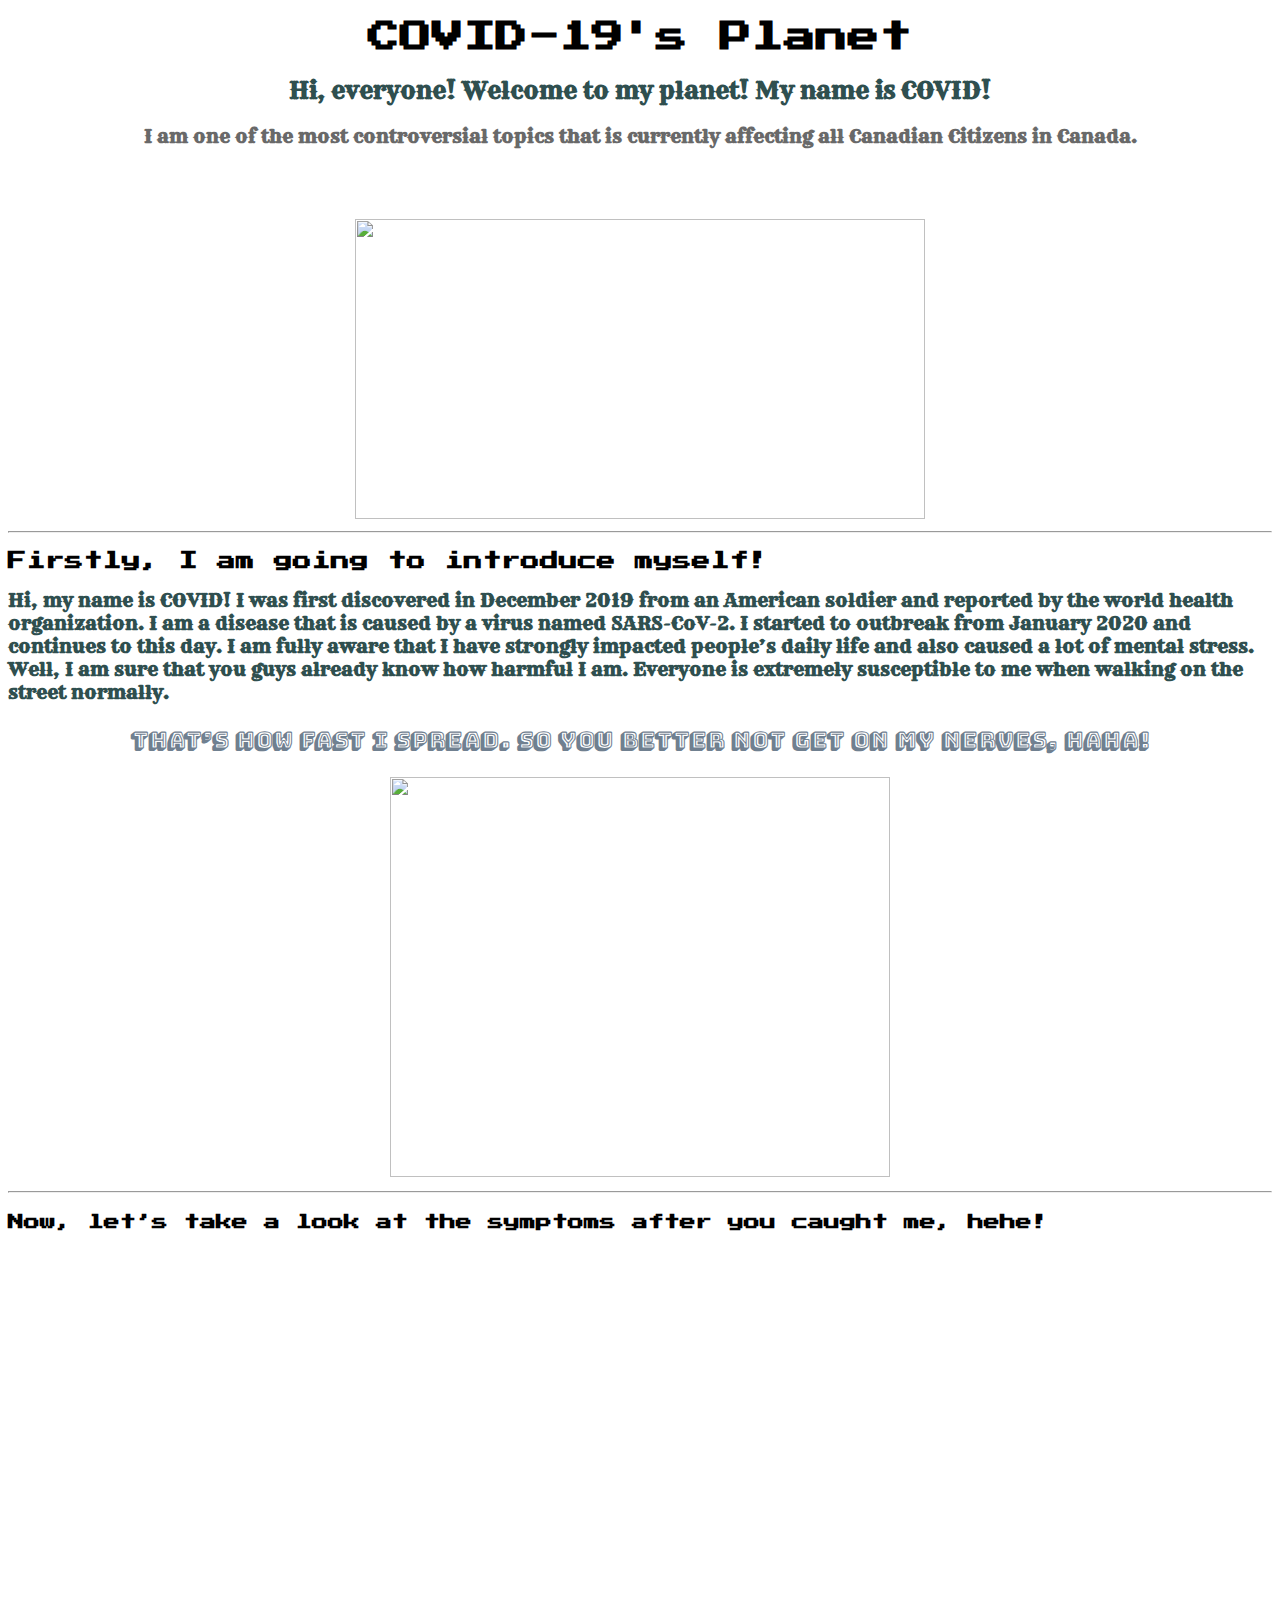
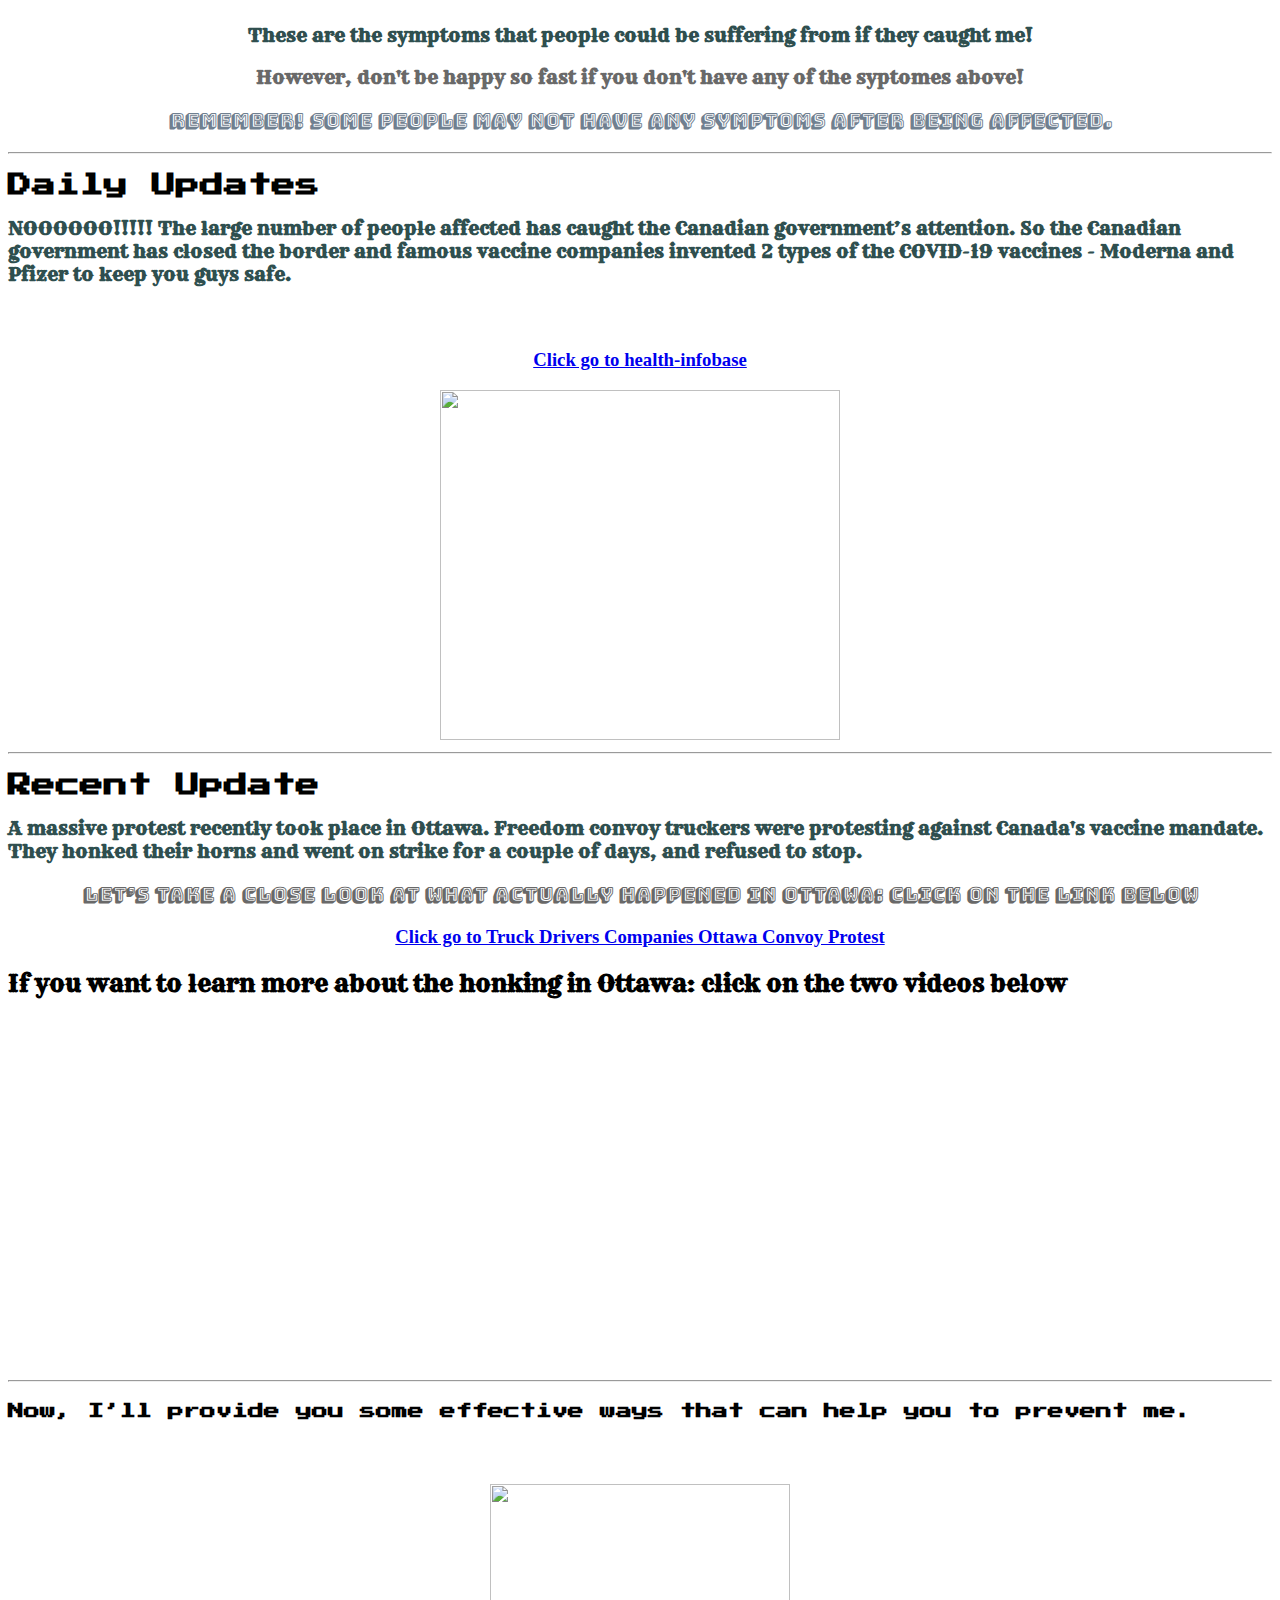
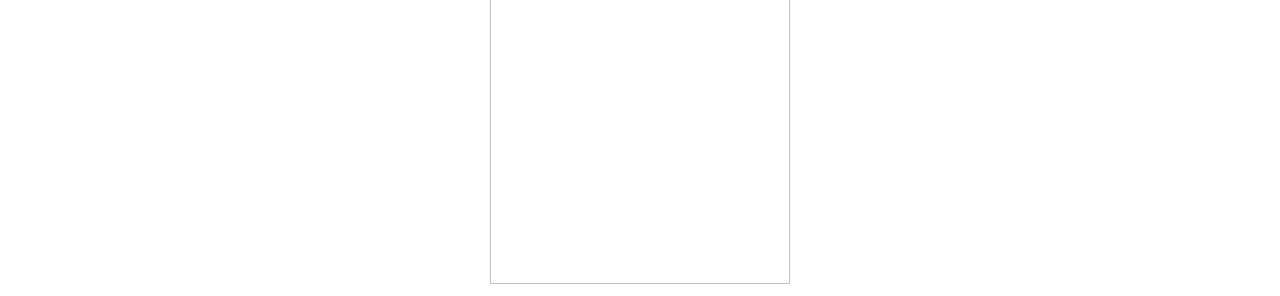
==== index.html @ f3befad3 "Create index.html" ====
<!DOCTYPE html> 
<html>
<head><link rel="preconnect" href="https://fonts.googleapis.com">
<link rel="preconnect" href="https://fonts.gstatic.com" crossorigin>
<link href="https://fonts.googleapis.com/css2?family=Alfa+Slab+One&family=Lobster&family=Press+Start+2P&family=Special+Elite&display=swap" rel="stylesheet"><link rel="preconnect" href="https://fonts.googleapis.com">
<link rel="preconnect" href="https://fonts.gstatic.com" crossorigin>
<link href="https://fonts.googleapis.com/css2?family=Creepster&family=Monoton&family=Moo+Lah+Lah&family=Press+Start+2P&family=Rye&family=Special+Elite&display=swap" rel="stylesheet"><link rel="preconnect" href="https://fonts.googleapis.com">
<link rel="preconnect" href="https://fonts.gstatic.com" crossorigin>
<link href="https://fonts.googleapis.com/css2?family=Bungee+Shade&family=Creepster&family=Monoton&family=Moo+Lah+Lah&family=Press+Start+2P&family=Rye&family=Special+Elite&display=swap" rel="stylesheet"></head>
<body style='background-image: url(https://wallpapertag.com/wallpaper/full/7/3/8/350870-amazing-website-background-1920x1080.jpg);'>
<center><h1 style="color: black; font-family:'Press Start 2P';">COVID-19's Planet</h1></center>
<center><h2 style="color:darkslategrey;font-family:'Rye';">Hi, everyone! Welcome to my planet! My name is COVID!</h2></center>
<center><h3 style="color:dimgrey;font-family:'Rye';">I am one of the most controversial topics that is currently affecting all Canadian Citizens in Canada.</h3></center>
<center><h2 style="color:white;font-family:'Bungee Shade';">KEEP SCROLLING IF YOU WANT TO GET RID OF ME!
</h2></center>
<center><img src="https://www.netclipart.com/pp/m/28-280017_planet-clipart-blue-planet-planet-animation-png.png" height='300px' width='570px'></center>
<hr>
<h3 style="color: black;font-family:'Press Start 2P';">Firstly, I am going to introduce myself!</h3>
<h3 style="color:darkslategrey;font-family:'Rye';">Hi, my name is COVID! I was first discovered in December 2019 from an American soldier and reported by the world health organization. I am a disease that is caused by a virus named SARS-CoV-2. I started to outbreak from January 2020 and continues to this day. I am fully aware that I have strongly impacted people’s daily life and also caused a lot of mental stress. Well, I am sure that you guys already know how harmful I am. Everyone is extremely susceptible to me when walking on the street normally. 
<center><h3 style="color: slategrey;font-family:'Bungee Shade';">That’s how fast I spread. So you better not get on my nerves, haha!</h3></center>
<center><img src="https://png.pngtree.com/element_our/20190529/ourlarge/pngtree-cartoon-purple-virus-bacteria-image_1225257.jpg" height='400px' width='500px'></center>
<hr>
<h4 style="color:black;font-family:'Press Start 2P';">Now, let’s take a look at the symptoms after you caught me, hehe!</h4>
<center><iframe width="650" height="350" src="https://www.youtube.com/embed/U8r3oTVMtQ0" title="YouTube video player" frameborder="0" allow="accelerometer; autoplay; clipboard-write; encrypted-media; gyroscope; picture-in-picture" allowfullscreen></iframe></center>
<center><h3 style="color: darkslategrey;font-family:'Rye';">These are the symptoms that people could be suffering from if they caught me!</h3></center>
<center><h3 style="color:dimgrey;font-family:'Rye';">However, don't be happy so fast if you don't have any of the syptomes above!</h3></center>
<center><h3 style="color: slategrey;font-family:'Bungee Shade';">REMEMBER! Some people may not have any symptoms after being affected.</h3></center>
<hr>
<h2 style="color:black;font-family:'Press Start 2P';">Daily Updates</h2>
<h3 style="color:darkslategrey;font-family:'Rye';">NOOOOOO!!!!! The large number of people affected has caught the Canadian government’s attention. So the Canadian government has closed the border and famous vaccine companies invented 2 types of the COVID-19 vaccines - Moderna and Pfizer to keep you guys safe.</h2>
<center><h3 style="color:white;font-family:'Bungee Shade';">If you want to know the current vaccination coverage: Click on the link below</h3></center>
<center><h3 style="color: darkblue;"><a href="https://health-infobase.canada.ca/covid-19/vaccination-coverage/ ">Click go to health-infobase</a></h3></center>
<center><img src="https://www.quickanddirtytips.com/sites/default/files/images/7837/shutterstock_104491895.jpg" height='350px' width='400px'></center>
<hr>
<h2 style="color:black;font-family:'Press Start 2P';">Recent Update</h2>
<h3 style="color:darkslategrey;font-family:'Rye';">A massive protest recently took place in Ottawa. Freedom convoy truckers were protesting against Canada's vaccine mandate. They honked their horns and went on strike for a couple of days, and refused to stop.</h2>
<center><h3 style="color:dimgrey;font-family:'Bungee Shade';">Let’s take a close look at what actually happened in Ottawa: Click on the link below</h3></center>
<center><h3 style="color: darkblue;"><a href="https://www.cbc.ca/news/canada/ottawa/truck-drivers-companies-ottawa-convoy-protest-1.6343705">Click go to Truck Drivers Companies Ottawa Convoy Protest</a></h3></center>
<h2 style="color:black;font-family:'Rye';">If you want to learn more about the honking in Ottawa: click on the two videos below</h2>
<iframe width="550" height="350" src="https://www.youtube.com/embed/2C4gii-0GU0" title="YouTube video player" frameborder="0" allow="accelerometer; autoplay; clipboard-write; encrypted-media; gyroscope; picture-in-picture" allowfullscreen></iframe>
<iframe width="550" height="350" src="https://www.youtube.com/embed/pd72AysjbEI" title="YouTube video player" frameborder="0" allow="accelerometer; autoplay; clipboard-write; encrypted-media; gyroscope; picture-in-picture" allowfullscreen></iframe>
<hr>
<h4 style="color:black;font-family:'Press Start 2P';">Now, I’ll provide you some effective ways that can help you to prevent me.</h4> 
<center><h3 style="color: white;font-family:'Bungee Shade';">Click on the picture below. There’ll be a surprise!</h3></center>
<a href=" https://www.youtube.com/watch?v=tT6YaHuznIQ "><center><img src='https://www.nicepng.com/png/detail/412-4123552_its-important-to-discuss-this-surgery-carefully-with.png' height='400px' width='300px'></center></a>
</body>
</html>
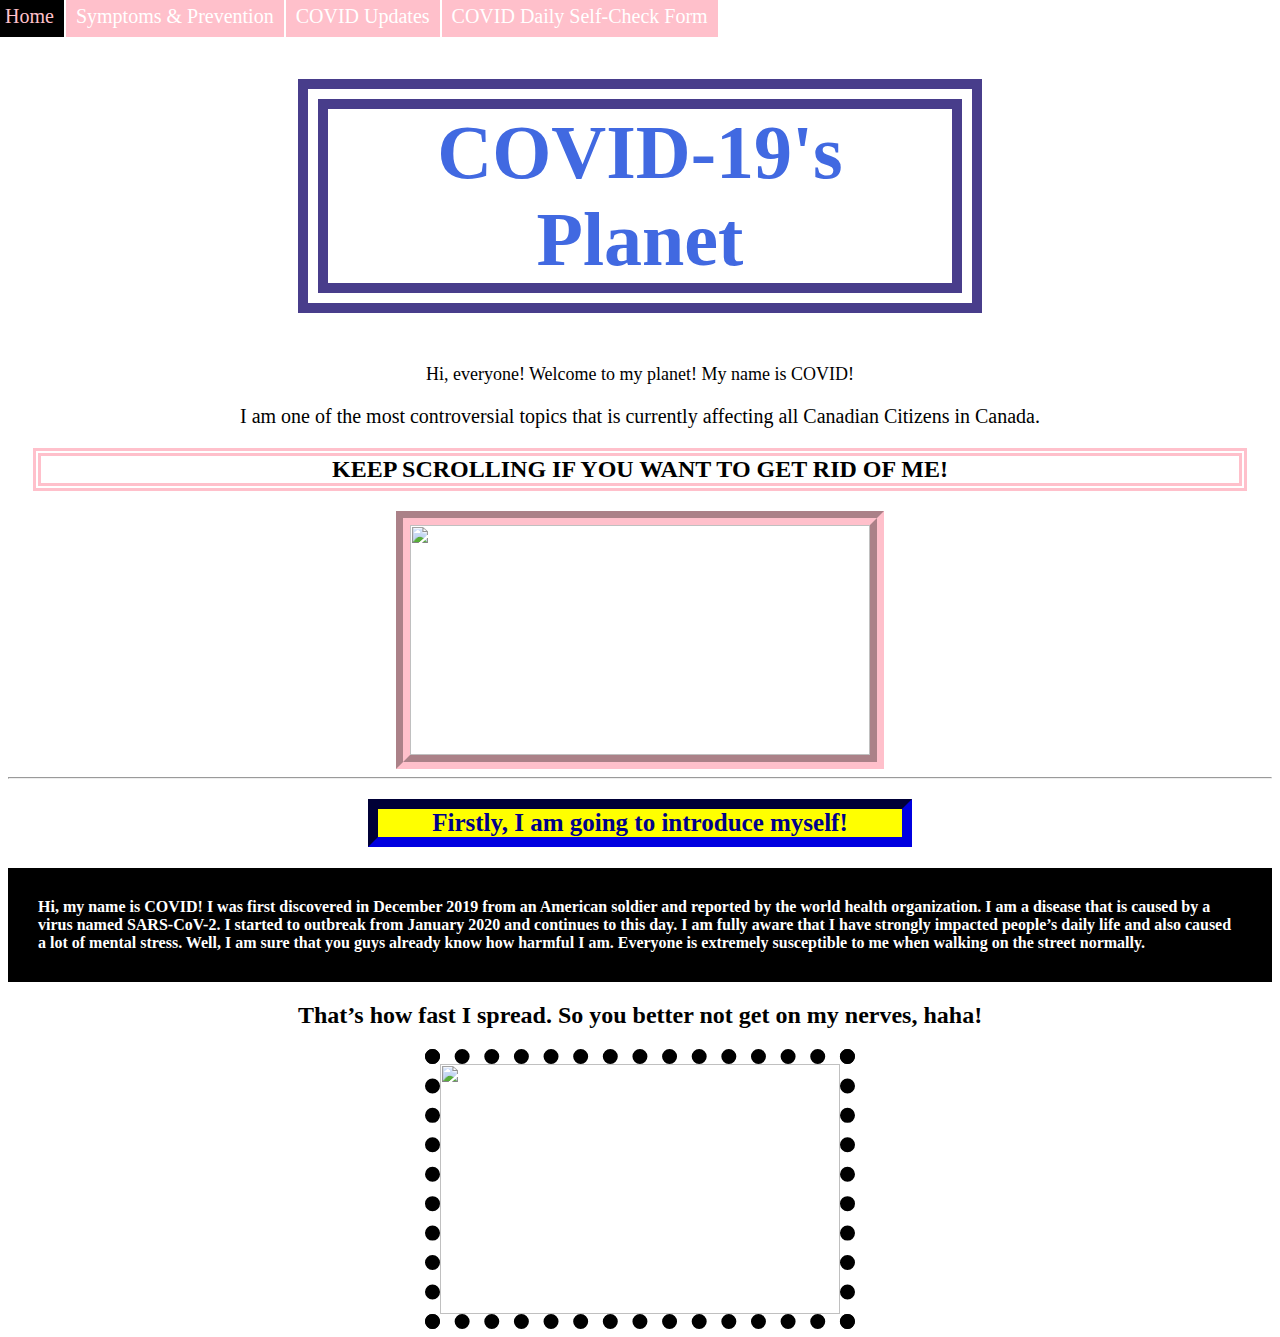
==== commit 1f5774d4: "COVID-19's Planet" ====
--- a/index.html
+++ b/index.html
@@ -2,46 +2,25 @@
 <html>
 <head><link rel="preconnect" href="https://fonts.googleapis.com">
 <link rel="preconnect" href="https://fonts.gstatic.com" crossorigin>
-<link href="https://fonts.googleapis.com/css2?family=Alfa+Slab+One&family=Lobster&family=Press+Start+2P&family=Special+Elite&display=swap" rel="stylesheet"><link rel="preconnect" href="https://fonts.googleapis.com">
-<link rel="preconnect" href="https://fonts.gstatic.com" crossorigin>
-<link href="https://fonts.googleapis.com/css2?family=Creepster&family=Monoton&family=Moo+Lah+Lah&family=Press+Start+2P&family=Rye&family=Special+Elite&display=swap" rel="stylesheet"><link rel="preconnect" href="https://fonts.googleapis.com">
-<link rel="preconnect" href="https://fonts.gstatic.com" crossorigin>
-<link href="https://fonts.googleapis.com/css2?family=Bungee+Shade&family=Creepster&family=Monoton&family=Moo+Lah+Lah&family=Press+Start+2P&family=Rye&family=Special+Elite&display=swap" rel="stylesheet"></head>
-<body style='background-image: url(https://wallpapertag.com/wallpaper/full/7/3/8/350870-amazing-website-background-1920x1080.jpg);'>
-<center><h1 style="color: black; font-family:'Press Start 2P';">COVID-19's Planet</h1></center>
-<center><h2 style="color:darkslategrey;font-family:'Rye';">Hi, everyone! Welcome to my planet! My name is COVID!</h2></center>
-<center><h3 style="color:dimgrey;font-family:'Rye';">I am one of the most controversial topics that is currently affecting all Canadian Citizens in Canada.</h3></center>
-<center><h2 style="color:white;font-family:'Bungee Shade';">KEEP SCROLLING IF YOU WANT TO GET RID OF ME!
-</h2></center>
-<center><img src="https://www.netclipart.com/pp/m/28-280017_planet-clipart-blue-planet-planet-animation-png.png" height='300px' width='570px'></center>
+<link href="https://fonts.googleapis.com/css2?family=Lobster&display=swap" rel="stylesheet">
+<link href="style.css" rel="stylesheet">
+</head>
+<body>
+<ul>
+<a href="page1.html">Home</a>
+<a href="page2.html">Symptoms & Prevention</a>
+<a href="page3.html">COVID Updates</a>
+<a href="AmyForm.html">COVID Daily Self-Check Form</a>
+</ul>
+<center><h1 class="seven">COVID-19's Planet</h1></center>
+<center><p class="fifteenth">Hi, everyone! Welcome to my planet! My name is COVID!</p></center>
+<center><p class="sixteenth">I am one of the most controversial topics that is currently affecting all Canadian Citizens in Canada.</p></center>
+<center><h2 class="two">KEEP SCROLLING IF YOU WANT TO GET RID OF ME! </h2></center>
+<center><img class="one" src="https://www.netclipart.com/pp/m/28-280017_planet-clipart-blue-planet-planet-animation-png.png" height='230px' width='460px'></center>
 <hr>
-<h3 style="color: black;font-family:'Press Start 2P';">Firstly, I am going to introduce myself!</h3>
-<h3 style="color:darkslategrey;font-family:'Rye';">Hi, my name is COVID! I was first discovered in December 2019 from an American soldier and reported by the world health organization. I am a disease that is caused by a virus named SARS-CoV-2. I started to outbreak from January 2020 and continues to this day. I am fully aware that I have strongly impacted people’s daily life and also caused a lot of mental stress. Well, I am sure that you guys already know how harmful I am. Everyone is extremely susceptible to me when walking on the street normally. 
-<center><h3 style="color: slategrey;font-family:'Bungee Shade';">That’s how fast I spread. So you better not get on my nerves, haha!</h3></center>
-<center><img src="https://png.pngtree.com/element_our/20190529/ourlarge/pngtree-cartoon-purple-virus-bacteria-image_1225257.jpg" height='400px' width='500px'></center>
-<hr>
-<h4 style="color:black;font-family:'Press Start 2P';">Now, let’s take a look at the symptoms after you caught me, hehe!</h4>
-<center><iframe width="650" height="350" src="https://www.youtube.com/embed/U8r3oTVMtQ0" title="YouTube video player" frameborder="0" allow="accelerometer; autoplay; clipboard-write; encrypted-media; gyroscope; picture-in-picture" allowfullscreen></iframe></center>
-<center><h3 style="color: darkslategrey;font-family:'Rye';">These are the symptoms that people could be suffering from if they caught me!</h3></center>
-<center><h3 style="color:dimgrey;font-family:'Rye';">However, don't be happy so fast if you don't have any of the syptomes above!</h3></center>
-<center><h3 style="color: slategrey;font-family:'Bungee Shade';">REMEMBER! Some people may not have any symptoms after being affected.</h3></center>
-<hr>
-<h2 style="color:black;font-family:'Press Start 2P';">Daily Updates</h2>
-<h3 style="color:darkslategrey;font-family:'Rye';">NOOOOOO!!!!! The large number of people affected has caught the Canadian government’s attention. So the Canadian government has closed the border and famous vaccine companies invented 2 types of the COVID-19 vaccines - Moderna and Pfizer to keep you guys safe.</h2>
-<center><h3 style="color:white;font-family:'Bungee Shade';">If you want to know the current vaccination coverage: Click on the link below</h3></center>
-<center><h3 style="color: darkblue;"><a href="https://health-infobase.canada.ca/covid-19/vaccination-coverage/ ">Click go to health-infobase</a></h3></center>
-<center><img src="https://www.quickanddirtytips.com/sites/default/files/images/7837/shutterstock_104491895.jpg" height='350px' width='400px'></center>
-<hr>
-<h2 style="color:black;font-family:'Press Start 2P';">Recent Update</h2>
-<h3 style="color:darkslategrey;font-family:'Rye';">A massive protest recently took place in Ottawa. Freedom convoy truckers were protesting against Canada's vaccine mandate. They honked their horns and went on strike for a couple of days, and refused to stop.</h2>
-<center><h3 style="color:dimgrey;font-family:'Bungee Shade';">Let’s take a close look at what actually happened in Ottawa: Click on the link below</h3></center>
-<center><h3 style="color: darkblue;"><a href="https://www.cbc.ca/news/canada/ottawa/truck-drivers-companies-ottawa-convoy-protest-1.6343705">Click go to Truck Drivers Companies Ottawa Convoy Protest</a></h3></center>
-<h2 style="color:black;font-family:'Rye';">If you want to learn more about the honking in Ottawa: click on the two videos below</h2>
-<iframe width="550" height="350" src="https://www.youtube.com/embed/2C4gii-0GU0" title="YouTube video player" frameborder="0" allow="accelerometer; autoplay; clipboard-write; encrypted-media; gyroscope; picture-in-picture" allowfullscreen></iframe>
-<iframe width="550" height="350" src="https://www.youtube.com/embed/pd72AysjbEI" title="YouTube video player" frameborder="0" allow="accelerometer; autoplay; clipboard-write; encrypted-media; gyroscope; picture-in-picture" allowfullscreen></iframe>
-<hr>
-<h4 style="color:black;font-family:'Press Start 2P';">Now, I’ll provide you some effective ways that can help you to prevent me.</h4> 
-<center><h3 style="color: white;font-family:'Bungee Shade';">Click on the picture below. There’ll be a surprise!</h3></center>
-<a href=" https://www.youtube.com/watch?v=tT6YaHuznIQ "><center><img src='https://www.nicepng.com/png/detail/412-4123552_its-important-to-discuss-this-surgery-carefully-with.png' height='400px' width='300px'></center></a>
+<center><h2 class="blue">Firstly, I am going to introduce myself!</h2></center>
+<h3 class="eleventh">Hi, my name is COVID! I was first discovered in December 2019 from an American soldier and reported by the world health organization. I am a disease that is caused by a virus named SARS-CoV-2. I started to outbreak from January 2020 and continues to this day. I am fully aware that I have strongly impacted people’s daily life and also caused a lot of mental stress. Well, I am sure that you guys already know how harmful I am. Everyone is extremely susceptible to me when walking on the street normally.</h3>
+<center><h2 class="eighth">That’s how fast I spread. So you better not get on my nerves, haha!</h2></center>
+<center><img class="pic" src="https://png.pngtree.com/element_our/20190529/ourlarge/pngtree-cartoon-purple-virus-bacteria-image_1225257.jpg" height='250px' width='400px'></center>
 </body>
-</html>+</html>
--- a/style.css
+++ b/style.css
@@ -0,0 +1,236 @@
+body{
+background-image: url(https://wallpaperfx.com/view_image/blue-sky-1920x1080-wallpaper-1556.jpg);
+background-attachment: fixed;
+background-repeat: no-repeat;
+background-position: center;
+}
+.seven{
+	color: royalblue; 
+	font-size: 76px;
+	font-family: cursive;
+	border: 30px double darkslateblue;
+	margin-left: 290px;
+	margin-right: 290px;
+	padding-right: 10px;
+	padding-left: 10px;
+}
+.pic{
+	border:15px dotted black;
+}
+#only{
+	color: red;
+	font-size: 76px;
+	border: 30px double darkred;
+	margin-left: 400px;
+	margin-right: 400px;
+}
+.one{
+	border:14px groove pink;
+}
+.two{
+	color: black;
+	background-color: white;
+	border: 8px double pink;
+	margin-left: 25px;
+	margin-right: 25px;
+}
+.third{
+	border: 10px dashed black;
+}
+.four{
+	font-size: 17px;
+	color: black;
+	font-family: cursive;
+}
+.fourth{
+	color: black;
+	margin-right: 360px;
+	margin-left: 360px;
+	font-size: 20px;
+	font-family: cursive;
+}
+.symptoms{
+	font-size: 15px;
+	color: black;
+	font-family: cursive;
+}
+.five{
+	color:black;
+	background-color: transparent;
+	border-style: none;
+}
+.fifth{
+	color: black;
+	border: 10px double black;
+	font-family: cursive;
+	font-size: 20px;
+	margin-right: 220px;
+	margin-left: 220px;
+}
+.six{
+	color: black;
+	border: 30px double black;
+	font-family: cursive;
+	font-size: 76px;
+	margin-left: 400px;
+	margin-right: 400px;
+}
+.sixth{
+	border-style: none;
+}
+.seventh{
+	color: black;
+	background-color: white;
+	border: 8px inset black;
+	margin-left: 190px;
+	margin-right: 190px;
+}
+.eighth{
+	color: black;
+}
+.ninth{
+	color: black;
+	background-color: white;
+	border: 8px inset black;
+	margin-right: 190px;
+	margin-left: 190px;
+}
+.tenth{
+	color: black;
+	font-size: 20px;
+	background-color: transparent;
+	border-style: none;
+}
+.eleventh{
+	color: white;
+	background-color: black;
+	font-family: cursive;
+	font-size: 16px;
+	padding: 30px;
+}
+.twelfth{
+	color: white;
+	background-color: black;
+	font-family: cursive;
+	font-size: 17px;
+	padding: 30px;
+}
+.thirteenth{
+	color: white;
+	background-color: black;
+	font-family: cursive;
+	font-size: 18px;
+	padding: 30px;
+}
+.fourteenth{
+	color: black;
+	font-size: 22px;
+	background-color: transparent;
+}
+.fifteenth{
+	color: black;
+	font-family: cursive;
+	font-size: 18px;
+	margin-right: 355px;
+	margin-left: 355px;
+}
+.sixteenth{
+	color: black;
+	font-family: cursive;
+	font-size: 20px;
+	margin-right: 140px;
+	margin-left: 140px;
+}
+.blue{
+	color:darkblue;
+	font-size: 25px;
+	font-family: cursive;
+	background-color: yellow;
+	border: 10px inset darkblue;
+	margin-right: 360px;
+	margin-left: 360px;
+}
+.yellow{
+	color:darkblue;
+	font-size: 25px;
+	font-family: cursive;
+	background-color: yellow;
+	border: 10px inset darkblue;
+	margin-right: 160px;
+	margin-left: 160px;
+}
+.white{
+	color:darkblue;
+	font-size: 25px;
+	font-family: cursive;
+	background-color: yellow;
+	border: 10px inset darkblue;
+	margin-right: 140px;
+	margin-left: 140px;
+}
+.pink{
+	color:darkblue;
+	font-size: 30px;
+	font-family: cursive;
+	background-color: yellow;
+	border: 10px inset darkblue;
+	margin-right: 500px;
+	margin-left: 500px;
+}
+.black{
+	color:darkblue;
+	font-size: 30px;
+	font-family: cursive;
+	background-color: yellow;
+	border: 10px inset darkblue;
+	margin-right: 460px;
+	margin-left: 460px;
+}
+.grey{
+	color:darkblue;
+	font-size: 30px;
+	font-family: cursive;
+	background-color: yellow;
+	border: 10px inset darkblue;
+	margin-right: 250px;
+	margin-left: 250px;
+}
+a:hover{
+	font-size: 20px;
+	color: pink;
+	background-color: black;
+}
+a{
+		background-color: pink;
+		color: white;
+		text-decoration: none;
+		margin-left: -4px;
+		padding: 10px;
+		font-size: 20px;
+		font-family: cursive;
+		border: 1px solid white;
+	}
+	ul{
+		margin-left: -50px;
+		margin-top: -3px;
+	}
+	.column{
+		float: left;
+		width: 33%;
+		text-align: center;
+	}
+	.link{
+		font-size: 20px;
+		background-color: transparent;
+		color: black;
+		border-style: none;
+	}
+	.check{
+		font-size: 76px;
+		border: 10px double black; 
+		margin-left: 300px;
+	    margin-right: 300px;
+	}
+	.form{
+		padding-left: 70px;
+	}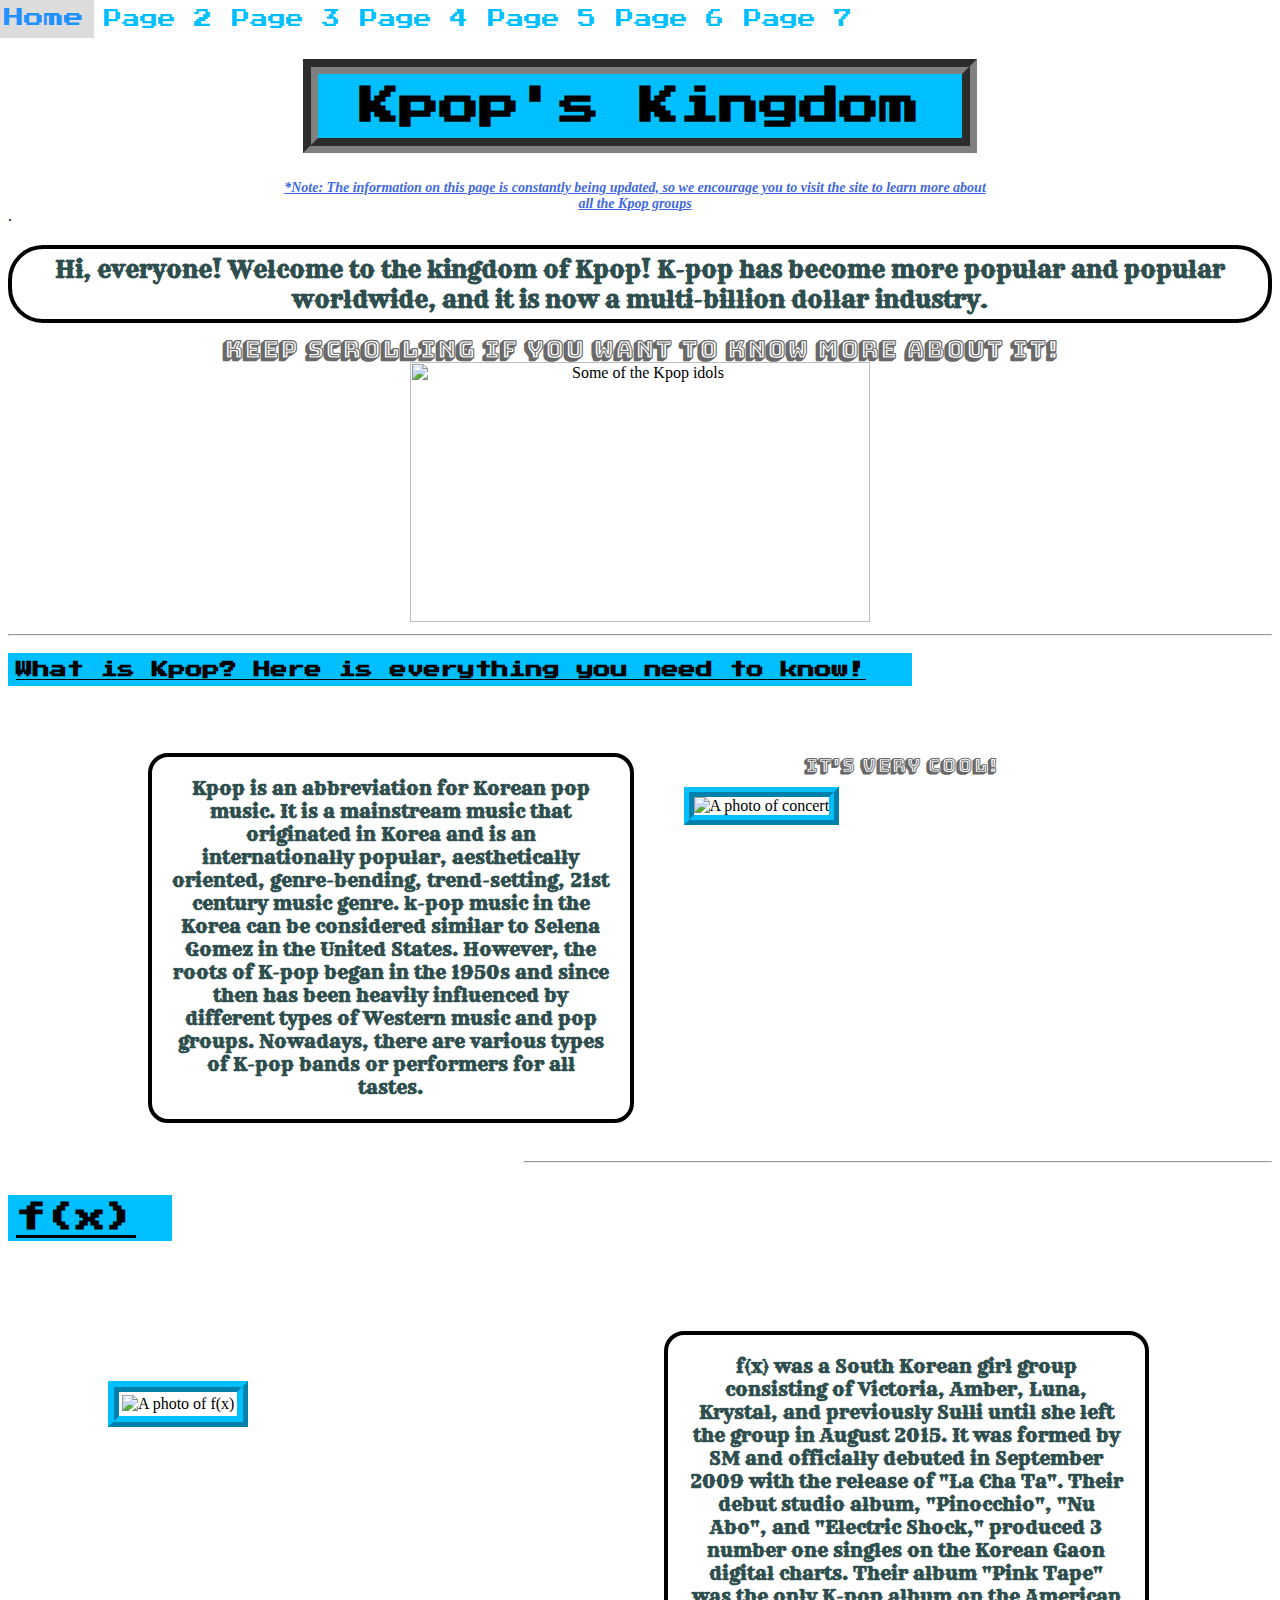
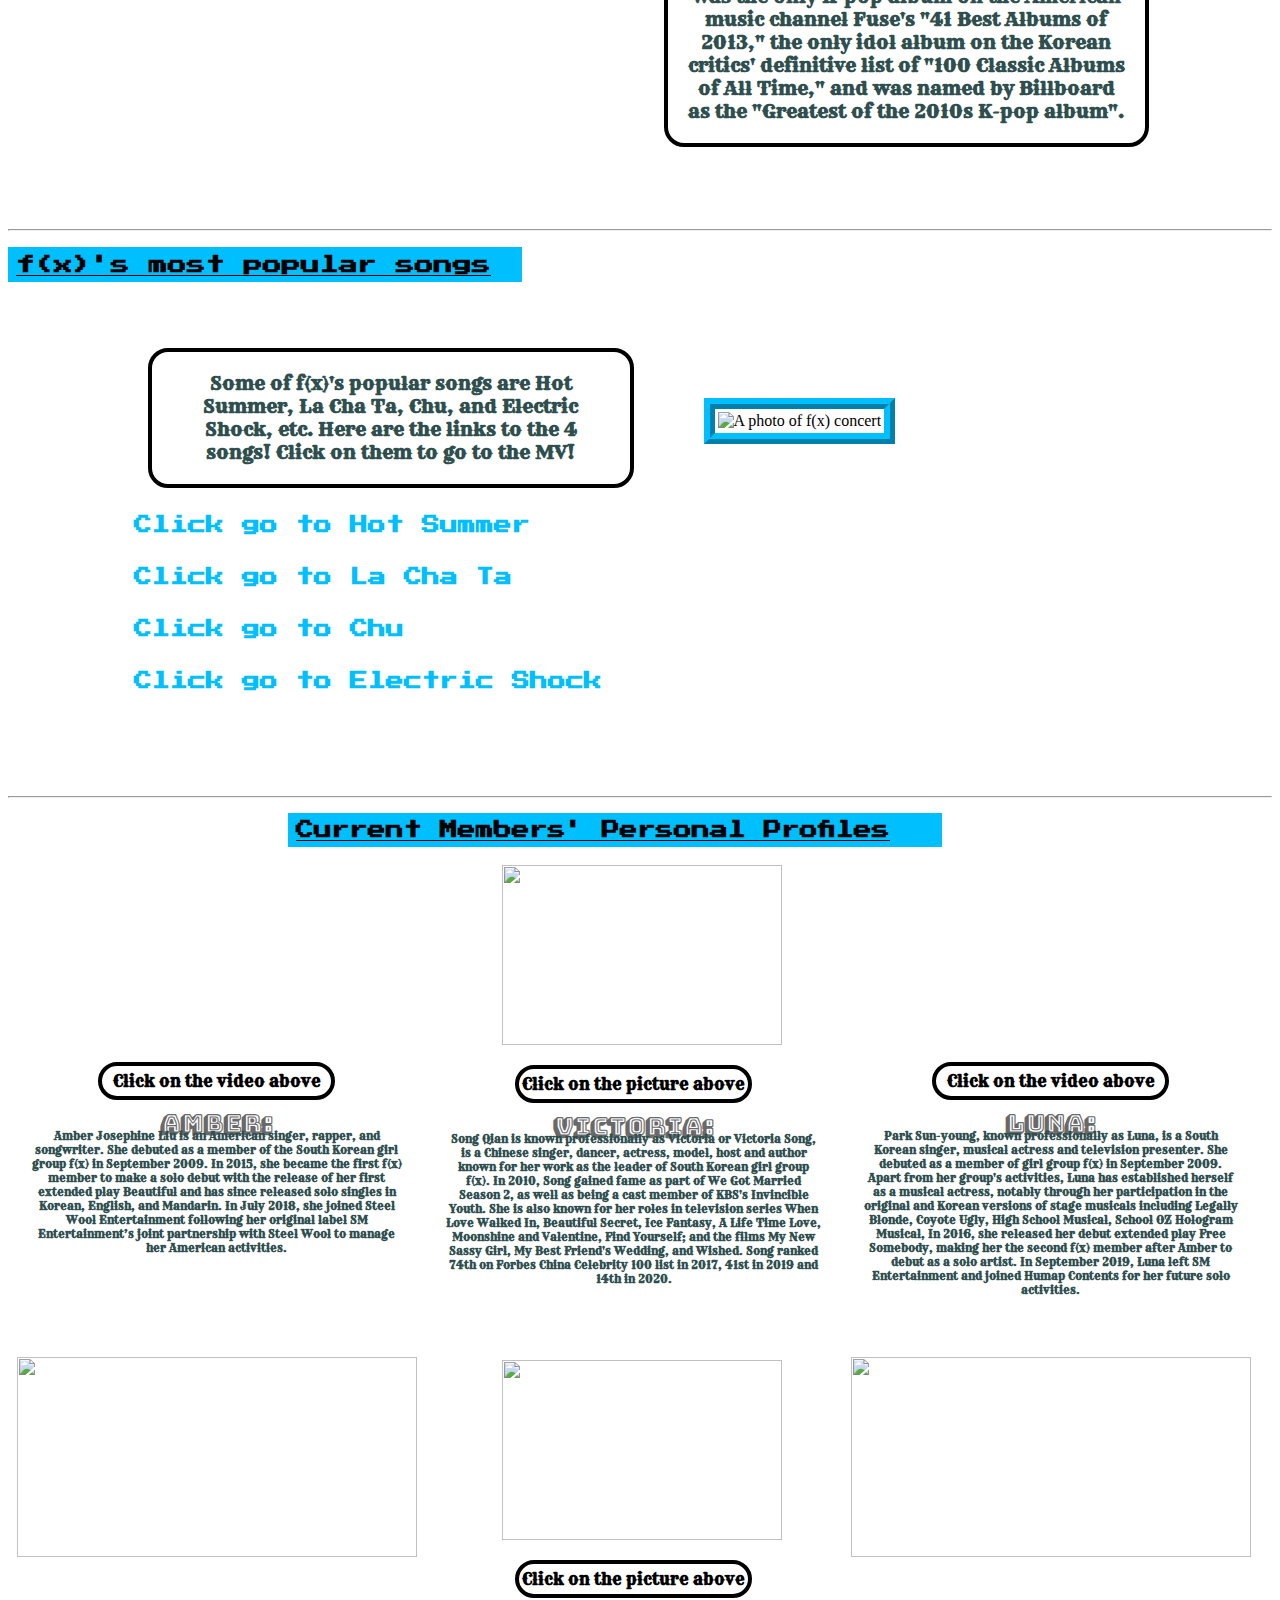
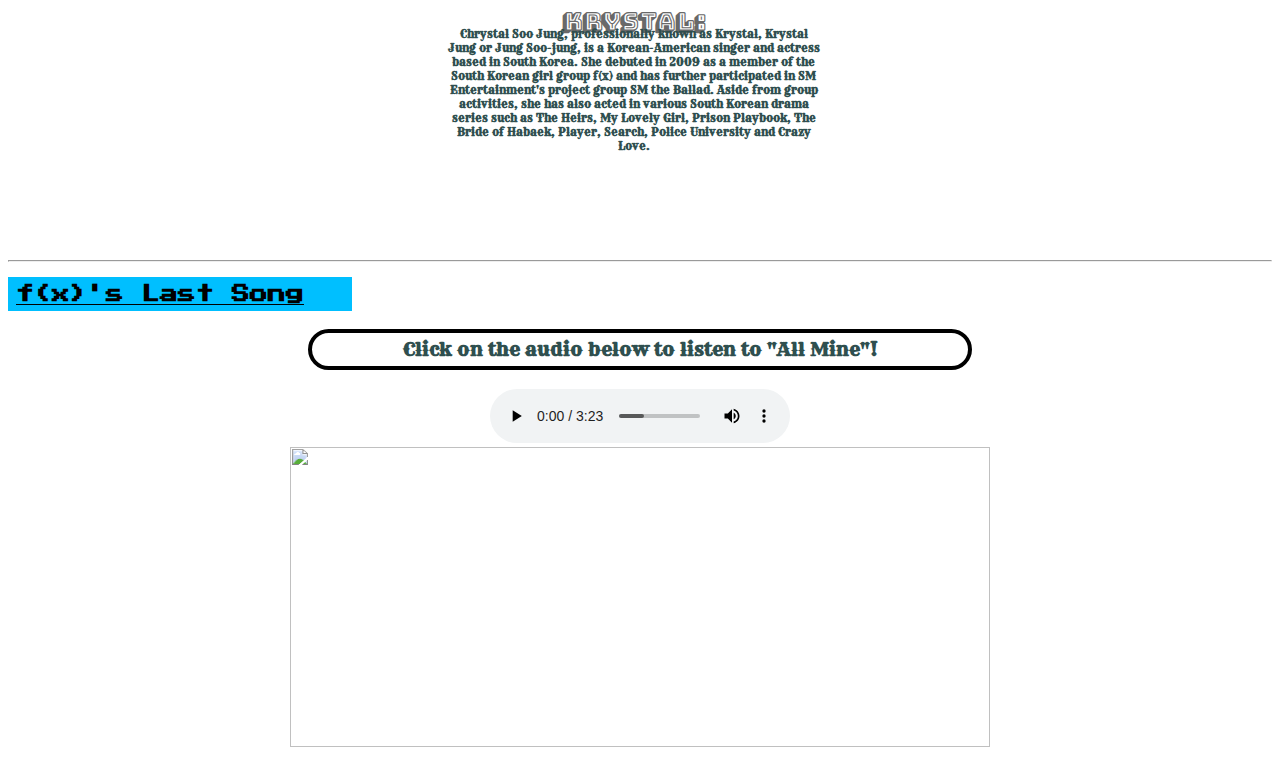
==== commit be0eb1cb: "change" ====
--- a/index.html
+++ b/index.html
@@ -1,26 +1,121 @@
 <!DOCTYPE html> 
 <html>
-<head><link rel="preconnect" href="https://fonts.googleapis.com">
+<head>
+<title>Home Page</title>
+<link rel="preconnect" href="https://fonts.googleapis.com">
 <link rel="preconnect" href="https://fonts.gstatic.com" crossorigin>
-<link href="https://fonts.googleapis.com/css2?family=Lobster&display=swap" rel="stylesheet">
-<link href="style.css" rel="stylesheet">
+<link href="https://fonts.googleapis.com/css2?family=Alfa+Slab+One&family=Lobster&family=Press+Start+2P&family=Special+Elite&display=swap" rel="stylesheet"><link rel="preconnect" href="https://fonts.googleapis.com">
+<link rel="preconnect" href="https://fonts.gstatic.com" crossorigin>
+<link href="https://fonts.googleapis.com/css2?family=Creepster&family=Monoton&family=Moo+Lah+Lah&family=Press+Start+2P&family=Rye&family=Special+Elite&display=swap" rel="stylesheet"><link rel="preconnect" href="https://fonts.googleapis.com">
+<link rel="preconnect" href="https://fonts.gstatic.com" crossorigin>
+<link href="https://fonts.googleapis.com/css2?family=Bungee+Shade&family=Creepster&family=Monoton&family=Moo+Lah+Lah&family=Press+Start+2P&family=Rye&family=Special+Elite&display=swap" rel="stylesheet">
+<link rel="stylesheet" type="text/css" href="group.css">
 </head>
 <body>
 <ul>
-<a href="page1.html">Home</a>
-<a href="page2.html">Symptoms & Prevention</a>
-<a href="page3.html">COVID Updates</a>
-<a href="AmyForm.html">COVID Daily Self-Check Form</a>
+<a href="index.html">Home</a>
+<a href="Amy(2).html">Page 2</a>
+<a href="Seven1.html">Page 3</a>
+<a href="Seven2.html">Page 4</a>
+<a href="Yiqi1.html">Page 5</a>
+<a href="Yiqi2.html">Page 6</a>
+<a href="Amy(3).html">Page 7</a>
 </ul>
-<center><h1 class="seven">COVID-19's Planet</h1></center>
-<center><p class="fifteenth">Hi, everyone! Welcome to my planet! My name is COVID!</p></center>
-<center><p class="sixteenth">I am one of the most controversial topics that is currently affecting all Canadian Citizens in Canada.</p></center>
-<center><h2 class="two">KEEP SCROLLING IF YOU WANT TO GET RID OF ME! </h2></center>
-<center><img class="one" src="https://www.netclipart.com/pp/m/28-280017_planet-clipart-blue-planet-planet-animation-png.png" height='230px' width='460px'></center>
+<center><h1 id='title'>Kpop's Kingdom</h1></center>
+<h4 class='note'><i>*Note: The information on this page is constantly being updated, so we encourage you to visit the site to learn more about all the Kpop groups</i></h4>.
+<center><h2 class='one'>Hi, everyone! Welcome to the kingdom of Kpop! K-pop has become more popular and popular worldwide, and it is now a multi-billion dollar industry.</h2></center>
+<center><h2 class='three'>KEEP SCROLLING IF YOU WANT TO KNOW MORE ABOUT IT!</h2></center>
+<center><img class='pic' title='Some of the Kpop idols' src='http://2.bp.blogspot.com/-ZntVvhtSr5U/U5NQwAH8cqI/AAAAAAAAAF0/890JHhKLD3k/s1600/logonayla.jpg' height='260px' width='460px'></center>
 <hr>
-<center><h2 class="blue">Firstly, I am going to introduce myself!</h2></center>
-<h3 class="eleventh">Hi, my name is COVID! I was first discovered in December 2019 from an American soldier and reported by the world health organization. I am a disease that is caused by a virus named SARS-CoV-2. I started to outbreak from January 2020 and continues to this day. I am fully aware that I have strongly impacted people’s daily life and also caused a lot of mental stress. Well, I am sure that you guys already know how harmful I am. Everyone is extremely susceptible to me when walking on the street normally.</h3>
-<center><h2 class="eighth">That’s how fast I spread. So you better not get on my nerves, haha!</h2></center>
-<center><img class="pic" src="https://png.pngtree.com/element_our/20190529/ourlarge/pngtree-cartoon-purple-virus-bacteria-image_1225257.jpg" height='250px' width='400px'></center>
+<h3 class='four'>What is Kpop? Here is everything you need to know!</h3>
+<div>
+<div class="div">
+<h3 class='round'>Kpop is an abbreviation for Korean pop music. It is a mainstream music that originated in Korea and is an internationally popular, aesthetically oriented, genre-bending, trend-setting, 21st century music genre. k-pop music in the Korea can be considered similar to Selena Gomez in the United States. However, the roots of K-pop began in the 1950s and since then has been heavily influenced by different types of Western music and pop groups. Nowadays, there are various types of K-pop bands or performers for all tastes.</h3>
+<br>
+</div>
+<div class="div">
+<h3 class='nine'>It's very cool!</h3>
+<img class='pic10'src='https://www.rollingstone.com/wp-content/uploads/2019/01/shutterstock_9686630eaW.jpg' height='260px' width='400px'alt='A photo of concert'>
+<br>
+</div>
+</div>
+<br>
+<hr class='hr5'>
+<h4 class='five'>f(x)</h4>
+<div>
+<div class="div">
+<img class='pic12' title='The 4 members of f(x)' src='https://0.soompi.io/wp-content/uploads/2016/01/31012811/fx.jpg?s=900x600&e=t' height='280' width='480' alt='A photo of f(x)'>
+<br>
+</div>
+<div class="div">
+<h3 class='round'>f(x) was a South Korean girl group consisting of Victoria, Amber, Luna, Krystal, and previously Sulli until she left the group in August 2015. It was formed by SM and officially debuted in September 2009 with the release of "La Cha Ta". Their debut studio album, "Pinocchio", "Nu Abo", and "Electric Shock," produced 3 number one singles on the Korean Gaon digital charts. Their album "Pink Tape" was the only K-pop album on the American music channel Fuse's "41 Best Albums of 2013," the only idol album on the Korean critics' definitive list of "100 Classic Albums of All Time," and was named by Billboard as the "Greatest of the 2010s K-pop album".</h3>
+<br>
+</div>
+</div>
+<br>
+<hr class='hr7'>
+<h2 class='six'>f(x)'s most popular songs</h2>
+<div>
+<div class="div">
+<h3 class='round'>Some of f(x)'s popular songs are Hot Summer, La Cha Ta, Chu, and Electric Shock, etc. Here are the links to the 4 songs! Click on them to go to the MV!</h3>
+<h3 class='MV'><a href="https://www.youtube.com/watch?v=z-rftpZ7kCY">Click go to Hot Summer</a></h3>
+<h3 class='MV'><a href="https://www.youtube.com/watch?v=H7MHZpSNJQc">Click go to La Cha Ta</a></h3>
+<h3 class='MV'><a href="https://www.youtube.com/watch?v=Cnz2n5VcV4Q">Click go to Chu</a></h3>
+<h3 class='MV'><a href="https://www.youtube.com/watch?v=n8I8QGFA1oM">Click go to Electric Shock</a></h3>
+</div>
+<div class="div">
+<img class='pic13'title='f(x) members on the stage of their concert' src="https://upload.wikimedia.org/wikipedia/commons/thumb/b/be/151025_f(x)_01.jpg/1200px-151025_f(x)_01.jpg" height='280px' width='480px' alt='A photo of f(x) concert'>
+<br>
+</div>
+</div>
+<br>
+<hr class='hr8'>
+<h2 class="eleven">Current Members' Personal Profiles</h2>
+<div>
+<div class="column">
+<iframe width="280" height="180" src="https://www.youtube.com/embed/cVB3w1KEv1I" title="Amber 刘逸云首秀舞台公开 &#39;Shake That Brass&#39; | 创造营 CHUANG2021" frameborder="0" allow="accelerometer; autoplay; clipboard-write; encrypted-media; gyroscope; picture-in-picture; web-share" allowfullscreen></iframe>
+<br>
+<p><b>Click on the video above</b></p>
+<h2 class='three'>AMBER:</h2>
+<h6 class='intro'>Amber Josephine Liu is an American singer, rapper, and songwriter. She debuted as a member of the South Korean girl group f(x) in September 2009. In 2015, she became the first f(x) member to make a solo debut with the release of her first extended play Beautiful and has since released solo singles in Korean, English, and Mandarin. In July 2018, she joined Steel Wool Entertainment following her original label SM Entertainment’s joint partnership with Steel Wool to manage her American activities.</h6>
+</div>
+<div class="column">
+<a class='link2' href="https://www.youtube.com/watch?v=9jvVSxkxa1g"><img class='pic14' src='https://0.soompi.io/wp-content/uploads/2016/06/23131151/fx-Victoria.jpg' height='180px' width='280px'></a>
+<br> 
+<p><b>Click on the picture above</b></p>
+<h2 class='three'>VICTORIA:</h2>
+<h6 class='intro'>Song Qian is known professionally as Victoria or Victoria Song, is a Chinese singer, dancer, actress, model, host and author known for her work as the leader of South Korean girl group f(x). In 2010, Song gained fame as part of We Got Married Season 2, as well as being a cast member of KBS's Invincible Youth. She is also known for her roles in television series When Love Walked In, Beautiful Secret, Ice Fantasy, A Life Time Love, Moonshine and Valentine, Find Yourself; and the films My New Sassy Girl, My Best Friend's Wedding, and Wished. Song ranked 74th on Forbes China Celebrity 100 list in 2017, 41st in 2019 and 14th in 2020.</h6>
+</div>
+<div class="column">
+<iframe width="280" height="180" src="https://www.youtube.com/embed/IzuqYSjlkc8" title="LUNA - Free Somebody Debut Stage M COUNTDOWN 160609 EP.477" frameborder="0" allow="accelerometer; autoplay; clipboard-write; encrypted-media; gyroscope; picture-in-picture; web-share" allowfullscreen></iframe>
+<br>
+<p><b>Click on the video above</b></p>
+<h2 class='three'>LUNA:</h2>
+<h6 class='intro'>Park Sun-young, known professionally as Luna, is a South Korean singer, musical actress and television presenter. She debuted as a member of girl group f(x) in September 2009. Apart from her group's activities, Luna has established herself as a musical actress, notably through her participation in the original and Korean versions of stage musicals including Legally Blonde, Coyote Ugly, High School Musical, School OZ Hologram Musical, In 2016, she released her debut extended play Free Somebody, making her the second f(x) member after Amber to debut as a solo artist. In September 2019, Luna left SM Entertainment and joined Humap Contents for her future solo activities.</h6>
+</div>
+</div>
+<div>
+<div class="column">
+<img src="https://lh4.googleusercontent.com/h9_D1BKecDhPC7Egw2gvCJogLE4_nVvBnl99LZ9Oc5WmmdfOpOSqFzUHym6VJKJwf_6Xd1d6dwVOHiFSd0u1XZDp1nQO-Yx_UZX-u87pRcIlS1DGB7Ryy5yFHlNkARpbwirwv3ru9eSdRLoKOQ" width="400px" height="200px">
+</div>
+<div class="column">
+<a class='link2' href="https://www.youtube.com/watch?v=6n5YZQA-JyI"><img class='pic14' src='https://wallpapercave.com/wp/wp2177252.jpg' height='180px' width='280px'></a>
+<br>
+<p><b>Click on the picture above</b></p>
+<h2 class='three'>KRYSTAL:</h2>
+<h6 class='intro'>Chrystal Soo Jung, professionally known as Krystal, Krystal Jung or Jung Soo-jung, is a Korean-American singer and actress based in South Korea. She debuted in 2009 as a member of the South Korean girl group f(x) and has further participated in SM Entertainment's project group SM the Ballad. Aside from group activities, she has also acted in various South Korean drama series such as The Heirs, My Lovely Girl, Prison Playbook, The Bride of Habaek, Player, Search, Police University and Crazy Love.</h6>
+</div>
+<div class="column">
+<img src="https://lh5.googleusercontent.com/28MfpnJ8fbbIX7bSmNq047duCWqzlqeeVnAOhS8UvkUIJNNyvTcC78U18S1jKok51hqV8em-DFfmSBCAkuUov6Cvuurn2J42AHJ7r9zhV9C5h52MVvaqTAcTCeuKa0-9wGfXKyorfNpeeTdtkw" width="400px" height="200px">
+</div>
+</div>
+<br>
+<hr class='hr6'>
+<h2 class='seven'>f(x)'s Last Song</h2>
+<center><h3 class='round2'>Click on the audio below to listen to "All Mine"!</h3></center>
+<center><audio controls>
+<source src='allMine.mp3' type='audio/mp3'>
+</audio></center>
+<center><img src='https://lh6.googleusercontent.com/UqiFYNWoimq3wgFfaS00WgGv4ORgQiJcCUwwaLwFxJ8OQ0YucwhmSzJdFIle42TPNVSpaMoYWate97grctH3apIcW_d4jys0z5QmfOzpkXQNRDpbztKVix8PLYXyNVhOizEGw44Sgmt3AgEg6T6HMKE' height='300px' width='700px'></center>
 </body>
-</html>
+</html>--- a/group.css
+++ b/group.css
@@ -0,0 +1,518 @@
+body{
+background-image: url(https://i.pinimg.com/736x/87/98/b8/8798b8a8d9a3367bb0c613e0c90861f3.jpg);
+background-size: 100% 100%;
+} 
+a:hover{
+	font-size: 20px;
+	color: dodgerblue;
+	background-color: gainsboro;
+}
+a{
+		background-color: white;
+		color: deepskyblue;
+		text-decoration: none;
+		margin-left: -4px;
+		padding: 10px;
+		font-size: 18px;
+		font-family: 'Press Start 2P';
+	}
+.fa {
+  padding: 20px;
+  font-size: 30px;
+  width: 30px;
+  text-align: center;
+  text-decoration: none;
+  margin: 5px 2px;
+  border-radius: 50%;
+}
+.fa:hover {
+    opacity: 0.7;
+}
+.fa-facebook {
+  background: #3B5998;
+  color: white;
+}
+.fa-twitter {
+  background: #55ACEE;
+  color: white;
+}
+.fa-instagram {
+  background: #125688;
+  color: white;
+}
+.fa-youtube {
+  background: #bb0000;
+  color: white;
+}
+.fa-google {
+  background: #dd4b39;
+  color: white;
+}
+.fa-pinterest {
+  background: #cb2027;
+  color: white;
+}
+.MV:hover{
+	font-size: 15px;
+	color: dodgerblue;
+	background-color: gainsboro;
+}
+.MV{
+		background-color: white;
+		color: deepskyblue;
+		text-decoration: none;
+		margin-left: -90px;
+        margin-right:30px;
+		padding: 10px;
+		font-size: 14px;
+		font-family: 'Press Start 2P';
+	}
+	ul{
+		margin-left: -50px;
+		margin-top: -3px;
+		padding-top: 3px;
+	}
+	.column{
+		float: left;
+		width: 33%;
+		text-align: center;
+		padding-bottom: 40px;
+	}
+.link2{
+	color: transparent;
+	background-color: transparent;
+	font-size: 1px;
+}
+.link2:hover{
+	color: transparent;
+	background-color: transparent;
+	font-size: 1px;
+}
+#title{
+	font-size: 40px;
+	color: black;
+    background-color: deepskyblue;
+	font-family:'Press Start 2P';
+	border: 15px groove gray;
+	margin-left: 295px;
+	margin-right: 295px;
+	padding-top: 12px;
+	padding-bottom: 12px;
+}
+.title2{
+	font-size: 35px;
+	color: black;
+    background-color: deepskyblue;
+	font-family:'Press Start 2P';
+	border: 15px groove gray;
+	margin-left: 470px;
+	margin-right: 470px;
+	padding-top: 12px;
+	padding-bottom: 12px;
+}
+.title3{
+	font-size: 35px;
+	color: black;
+    background-color: deepskyblue;
+	font-family:'Press Start 2P';
+	border: 15px groove gray;
+	margin-left: 500px;
+	margin-right: 510px;
+	padding-top: 12px;
+    padding-left:10px;
+	padding-bottom: 12px;
+}
+.title4{
+	font-size: 35px;
+	color: black;
+    background-color: deepskyblue;
+	font-family:'Press Start 2P';
+	border: 15px groove gray;
+	margin-left: 480px;
+	margin-right: 480px;
+	padding-top: 12px;
+    padding-left:10px;
+	padding-bottom: 12px;
+}
+.title5{
+	font-size: 38px;
+	color: black;
+    background-color: deepskyblue;
+	font-family:'Press Start 2P';
+	border: 12px groove gray;
+    border-radius: 30px;
+	margin-left: 300px;
+	margin-right: 300px;
+	padding-top: 12px;
+	padding-bottom: 12px;
+}
+.one{
+   color: darkslategrey;
+   background-color: white;
+   font-family: 'Rye';
+   border: 4px solid black;
+   border-radius: 35px;
+   padding-top: 5px;
+   padding-bottom: 5px;
+}
+.three{
+	color: dimgray;
+	font-family: 'Bungee Shade';
+	margin-bottom: 10px;
+	margin-top: -8px;
+}
+.pic{
+	margin-top: -13px;
+}
+.pic3{
+	margin-top: -15px;
+	padding: 3px;
+}
+.pic10{
+	border:10px ridge deepskyblue;
+	margin-top: -13px;
+	margin-left: -40px;
+    background-color: white;
+}
+.pic14{
+	padding: 3px;
+	margin-left: 20px;
+}
+.pic14:hover{
+	opacity: 0.7;
+}
+.pic12{
+    border:11px ridge deepskyblue;
+	padding: 3px;
+    margin-top:100px;
+	margin-left:-100px;
+}
+.pic13{
+    border:11px ridge deepskyblue;
+    background-color: white;
+	padding: 3px;
+    margin-top:100px;
+    margin-left: -20px;
+}
+.four{
+	color: black;
+	font-family:'Press Start 2P';
+	text-decoration: underline;
+	background-color:deepskyblue;
+	margin-right: 360px;
+	padding-left: 8px;
+	padding-top: 8px;
+	padding-bottom: 8px;
+    font-size: 17px;
+}
+.five{
+	color: black;
+	font-family:'Press Start 2P';
+	text-decoration: underline;
+	background-color: deepskyblue;
+	margin-right: 1100px;
+	padding-left: 8px;
+	padding-top: 8px;
+	padding-bottom: 8px;
+    font-size: 30px;
+}
+.six{
+	color: black;
+	font-family:'Press Start 2P';
+	text-decoration: underline;
+	background-color: deepskyblue;
+	margin-right: 750px;
+	padding-left: 8px;
+	padding-top: 8px;
+	padding-bottom: 8px;
+    font-size: 19px;
+}
+.six2{
+	color: black;
+	font-family:'Press Start 2P';
+	text-decoration: underline;
+	background-color: deepskyblue;
+	margin-right: 700px;
+	padding-left: 8px;
+	padding-top: 8px;
+	padding-bottom: 8px;
+    font-size: 19px;
+}
+.six3{
+	color: black;
+	font-family:'Press Start 2P';
+	text-decoration: underline;
+	background-color: deepskyblue;
+	margin-right: 690px;
+	padding-left: 8px;
+	padding-top: 8px;
+	padding-bottom: 8px;
+    font-size: 19px;
+}
+.seven{
+	color: black;
+	font-family:'Press Start 2P';
+	text-decoration: underline;
+	background-color: deepskyblue;
+	margin-right: 920px;
+	padding-left: 8px;
+	padding-top: 8px;
+	padding-bottom: 8px;
+    font-size: 18px;
+}
+.seven1{
+    color: black;
+	font-family:'Press Start 2P';
+	text-decoration: underline;
+	background-color: deepskyblue;
+	margin-right: 870px;
+	padding-left: 8px;
+	padding-top: 8px;
+	padding-bottom: 8px;
+    font-size: 18px;
+}
+.nine{
+	color: dimgrey;
+	font-family:'Bungee Shade';
+	margin-top: 50px;
+    margin-left:80px;
+}
+.eleven{
+	color: black;
+	font-family:'Press Start 2P';
+	text-decoration: underline;
+	background-color: deepskyblue;
+	margin-right: 330px;
+	margin-left: 280px;
+	padding-left: 8px;
+	padding-top: 8px;
+	padding-bottom: 8px;
+    font-size: 18px;
+}
+.a{
+	color: black;
+	font-family:'Press Start 2P';
+	text-decoration: underline;
+	background-color: deepskyblue;
+	margin-right: 700px;
+	padding-left: 8px;
+	padding-top: 8px;
+	padding-bottom: 8px;
+    font-size: 18px;
+}
+.k{
+	color: black;
+	font-family:'Press Start 2P';
+	background-color: deepskyblue;
+	margin-right: 820px;
+	padding-left: 8px;
+	padding-top: 8px;
+	padding-bottom: 8px;
+   font-size: 15px;
+   border: 3px solid black;
+   border-radius: 5px;
+}
+.l{
+	color: black;
+	font-family:'Press Start 2P';
+	background-color: deepskyblue;
+	margin-right: 1040px;
+	padding-left: 8px;
+	padding-top: 8px;
+	padding-bottom: 8px;
+   font-size: 16px;
+   border: 3px solid black;
+   border-radius: 5px;
+}
+.m{
+	color: black;
+	font-family:'Press Start 2P';
+	background-color: deepskyblue;
+	margin-right: 750px;
+	padding-left: 8px;
+	padding-top: 8px;
+	padding-bottom: 8px;
+   font-size: 16px;
+   border: 3px solid black;
+   border-radius: 5px;
+}
+.n{
+	color: black;
+	font-family:'Press Start 2P';
+	background-color: deepskyblue;
+	margin-right: 520px;
+	padding-left: 8px;
+	padding-top: 8px;
+	padding-bottom: 8px;
+   font-size: 15px;
+   border: 3px solid black;
+   border-radius: 5px;
+}
+.round{
+   text-align: center;
+   color: darkslategrey;
+   background-color: white;
+   font-family: 'Rye';
+   border: 4px solid black;
+   border-radius: 20px;
+   padding-top: 5px;
+   padding: 10px;
+   margin-left: -60px;
+   margin-right: 80px;
+   margin-top: 50px;
+   padding: 20px;
+}
+.round1{
+	color: darkslategrey;
+   font-family: 'Rye';
+   border: 4px solid black;
+   border-radius: 39px;
+   padding-top: 5px;
+   padding-bottom: 5px;
+   margin-right: 40px;
+   margin-left: 40px;
+}
+.round2{
+	color: darkslategrey;
+    background-color: white;
+   font-family: 'Rye';
+   border: 4px solid black;
+   border-radius: 40px;
+   padding-top: 5px;
+   padding-bottom: 5px; 
+   margin-right: 300px;
+   margin-left: 300px;
+}
+.round3{
+	color: darkslategrey;
+    background-color: white;
+   font-family: 'Rye';
+   border: 4px solid black;
+   border-radius: 40px;
+   padding-top: 5px;
+   padding-bottom: 5px; 
+   margin-right: 12px;
+   margin-left: 12px;
+}
+p{
+   color: black;
+   background-color: white;
+   font-family: 'Rye';
+   border: 4px solid black;
+   margin-left: 90px;
+   margin-right: 90px;
+   border-radius: 40px;
+   padding-top: 5px;
+   padding-bottom: 5px; 
+}
+.table{
+	margin-top: -30px;
+	margin-right: 40px;
+    margin-left:40px;
+	border: 8px ridge dimgrey;
+	border-collapse: collapse;
+}
+.table2{
+	margin-top: -30px;
+	margin-right: 40px;
+    margin-left:40px;
+    padding-top: 10px;
+    padding-bottom: 10px;
+	border: 8px ridge dimgrey;
+	border-collapse: collapse;
+}
+.a1{
+   color: dimgrey;
+	font-family: 'Rye';
+	margin-left: -30px;
+	margin-right: 150px;
+	font-size: 13.5px;
+	margin-bottom: 8px;
+	text-align: center;
+}
+.hr5{
+	margin-top: 440px;
+	margin-bottom: -8px;
+}
+.hr6{
+    margin-top: 980px;
+}
+.hr7{
+    margin-top:530px;
+}
+.hr8{
+    margin-top:480px;
+}
+.hr9{
+    margin-top:580px;
+}
+.list{
+	font-family: 'Rye';
+	border: 8px double dimgrey;
+	padding-bottom: 20px;
+	padding-top: 10px;
+    margin-left:20px;
+	color: darkslategrey;
+	list-style-type: square;
+}
+.list2{
+	font-family: 'Rye';
+	border: 8px double dimgrey;
+    margin-right:150px;
+    margin-left:-200px;
+    margin-top:-30px;
+	color: darkslategrey;
+	list-style-type: square;
+    padding-bottom: 10px;
+	padding-top: 10px;
+}
+.note{
+	text-align: center;
+	margin-right: 280px;
+	margin-left: 270px;
+	color: royalblue;
+   font-family: cursive;
+   font-size: 14px;
+   text-decoration: underline;
+   margin-bottom: -5px;
+}
+label{
+	color: black;
+   font-size: 17px;
+   font-family: serif;
+   font-weight: bold;
+}
+.txt{
+	color: black;
+   font-size: 19px;
+   font-family: serif;
+   font-weight: bold;
+}
+.submit{
+	font-weight: bold;
+	color: black;
+	background-color: white;
+	font-size: 18px;
+	border: 5px groove darkslategrey;
+	border-radius: 5px;
+	font-family: serif;
+}
+.submit:hover{
+	font-size: 18px;
+	color: black;
+	background-color: lightgrey;
+	font-family: serif;
+}
+.div{
+	float: left;
+    width: 40%;
+    margin-left: 200px;
+    margin-right: -190px;
+    margin-bottom: 10px;
+}
+.intro{
+    color:darkslategrey;
+    font-family:'Rye';
+    margin:20px;
+    margin-top:-20px;
+}